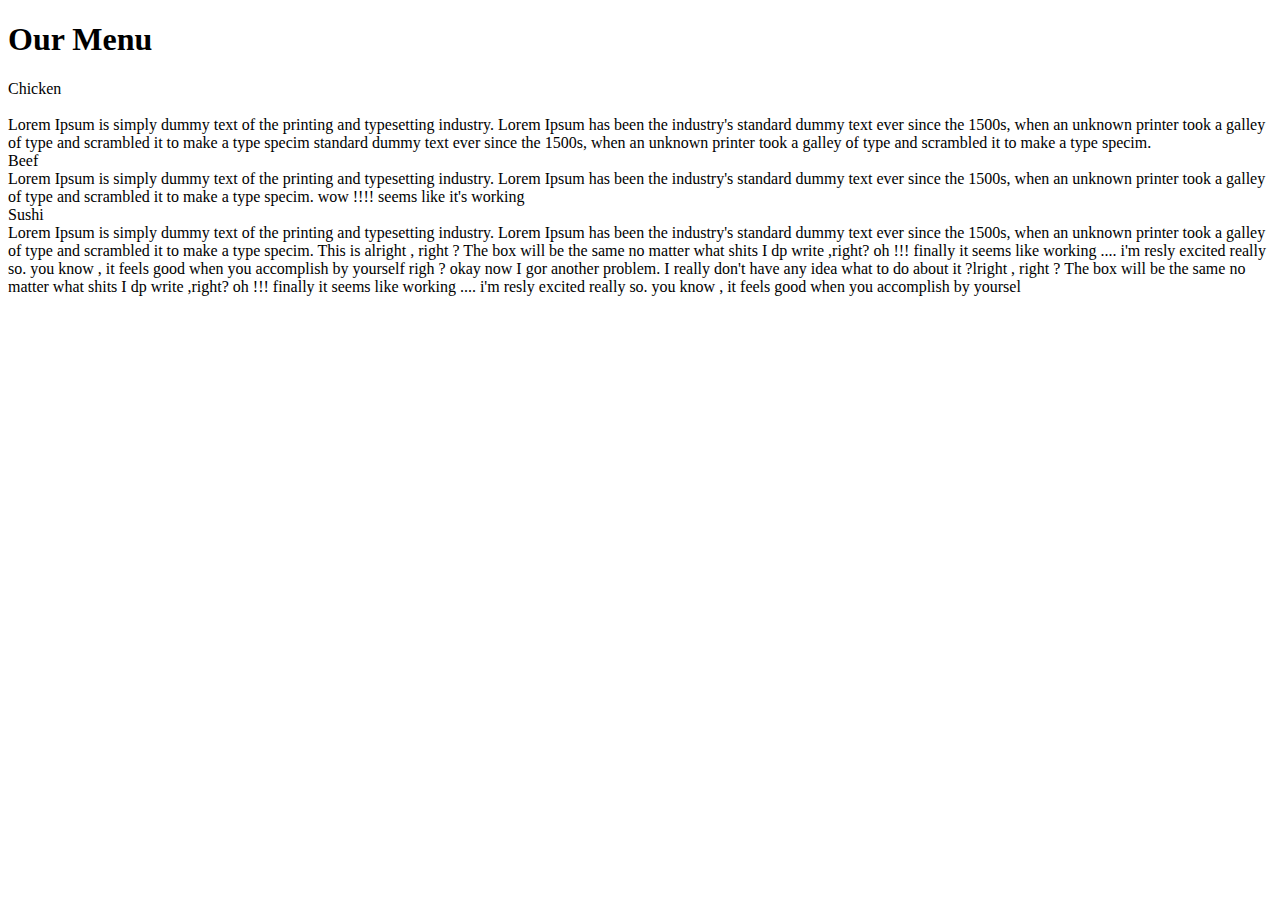
==== mod2-solution/our-menu.html @ 41fde1ce "another change" ====
<!doctype html>
<html lang="en">
  <head>
    <meta charset="utf-8">
    <meta http-equiv="X-UA-Compatible" content="IE=edge">
    <meta name="viewport" content="width=device-width, initial-scale=1">
    <title></title>
    <link rel="stylesheet" href="css/omenu-styles.css">
    <link href='https://fonts.googleapis.com/css?family=Oxygen:400,300,700' rel='stylesheet' type='text/css'>
    <link href='https://fonts.googleapis.com/css?family=Lora' rel='stylesheet' type='text/css'>
  </head>
<body>
 <div><h1> Our Menu</h1></div>

  <div class="grid-container">
    <div class="whatever-1"><div id="pls">Chicken</div><br><div class="ok">Lorem Ipsum is simply dummy text of the printing and typesetting industry. Lorem Ipsum has been the industry's standard dummy text ever since the 1500s, when an unknown printer took a galley of type and scrambled it to make a type specim standard dummy text ever since the 1500s, when an unknown printer took a galley of type and scrambled it to make a type specim.</div></div>
    <div class="whatever-2"><span id="pls-2">Beef</span><br><div class="ok">Lorem Ipsum is simply dummy text of the printing and typesetting industry. Lorem Ipsum has been the industry's standard dummy text ever since the 1500s, when an unknown printer took a galley of type and scrambled it to make a type specim. wow !!!! seems like it's working </div></div>
    <div class="whatever-3"><span id="pls-3">Sushi</span><br><div class="ok">Lorem Ipsum is simply dummy text of the printing and typesetting industry. Lorem Ipsum has been the industry's standard dummy text ever since the 1500s, when an unknown printer took a galley of type and scrambled it to make a type specim. This is alright , right ? The box will be the same no matter what shits I dp write ,right? oh !!! finally it seems like working .... i'm resly excited really so. you know , it feels good when you accomplish by yourself righ ? okay now I gor another problem. I really don't have any idea what to do about it ?lright , right ? The box will be the same no matter what shits I dp write ,right? oh !!! finally it seems like working .... i'm resly excited really so. you know , it feels good when you accomplish by yoursel</div> </div>
  </div>

  <!-- jQuery (Bootstrap JS plugins depend on it) -->
  <script src="js/jquery-2.1.4.min.js"></script>
  <script src="js/bootstrap.min.js"></script>
  <script src="js/script.js"></script>
</body>
</html>
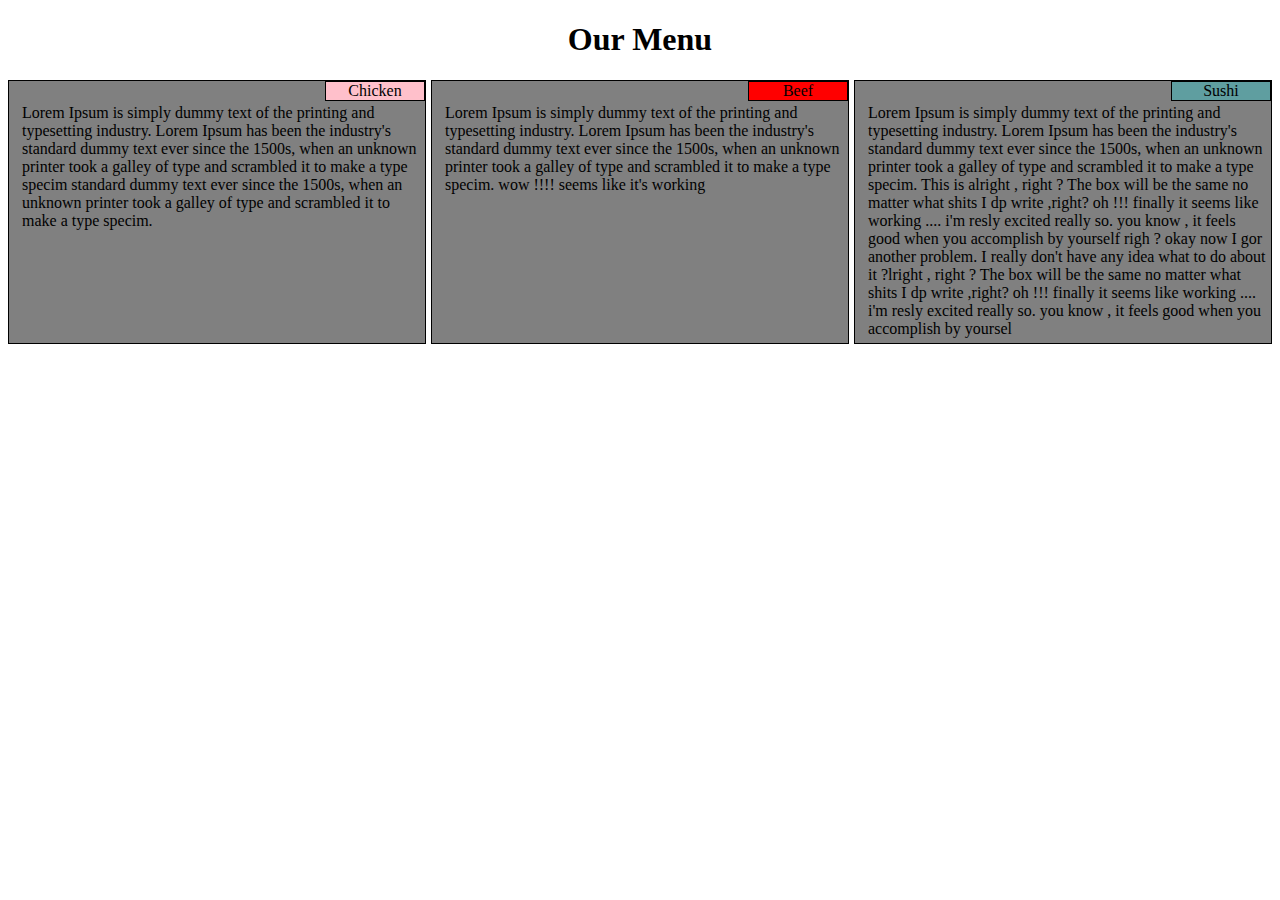
==== commit 4084134f: "another push" ====
--- a/mod2-solution/our-menu.html
+++ b/mod2-solution/our-menu.html
@@ -4,8 +4,8 @@
     <meta charset="utf-8">
     <meta http-equiv="X-UA-Compatible" content="IE=edge">
     <meta name="viewport" content="width=device-width, initial-scale=1">
-    <title></title>
-    <link rel="stylesheet" href="css/omenu-styles.css">
+    <title>Module 2 Solution</title>
+    <link rel="stylesheet" href="omenu-styles.css">
     <link href='https://fonts.googleapis.com/css?family=Oxygen:400,300,700' rel='stylesheet' type='text/css'>
     <link href='https://fonts.googleapis.com/css?family=Lora' rel='stylesheet' type='text/css'>
   </head>
--- a/mod2-solution/omenu-styles.css
+++ b/mod2-solution/omenu-styles.css
@@ -0,0 +1,69 @@
+h1 {
+	text-align: center;
+}
+
+* {
+	box-sizing: border-box;
+}
+
+
+.grid-container {
+	display: grid;
+	grid-template-columns: auto auto auto ;
+	grid-auto-rows: auto;
+	grid-column-gap: 5px;
+	text-align: center;
+}
+
+.whatever-1, .whatever-2, .whatever-3 {
+	border: 1px solid black;
+	background-color: grey;
+	color: #000;
+}	  
+
+
+
+#pls { /*title of the menu */
+	border: 1px solid black;
+	float: right;
+	background-color: pink;
+    width: 100px;
+
+}
+
+#pls-2 { /*title of the menu */
+	border: 1px solid black;
+	float: right;
+	background-color: red;
+	width: 100px;
+
+}
+#pls-3  { /*title of the menu */
+	border: 1px solid black;
+	float: right;
+	background-color: cadetblue;
+	width: 100px;
+}
+.ok {
+	margin-top:; 
+	text-align: left;
+	margin-left: 8px;
+	padding: 5px;
+}
+
+
+@media (min-width: 768px) and (max-width: 991px) {
+	    .whatever-3 {
+	    	grid-column-start: 1;
+	    	grid-column-end: 3;
+	    	margin-top: 5px;	    	
+	}
+
+} 
+
+@media (max-width: 767px) {
+	.grid-container {
+		grid-template-columns: auto;
+		grid-row-gap: 10px;
+	}
+}
